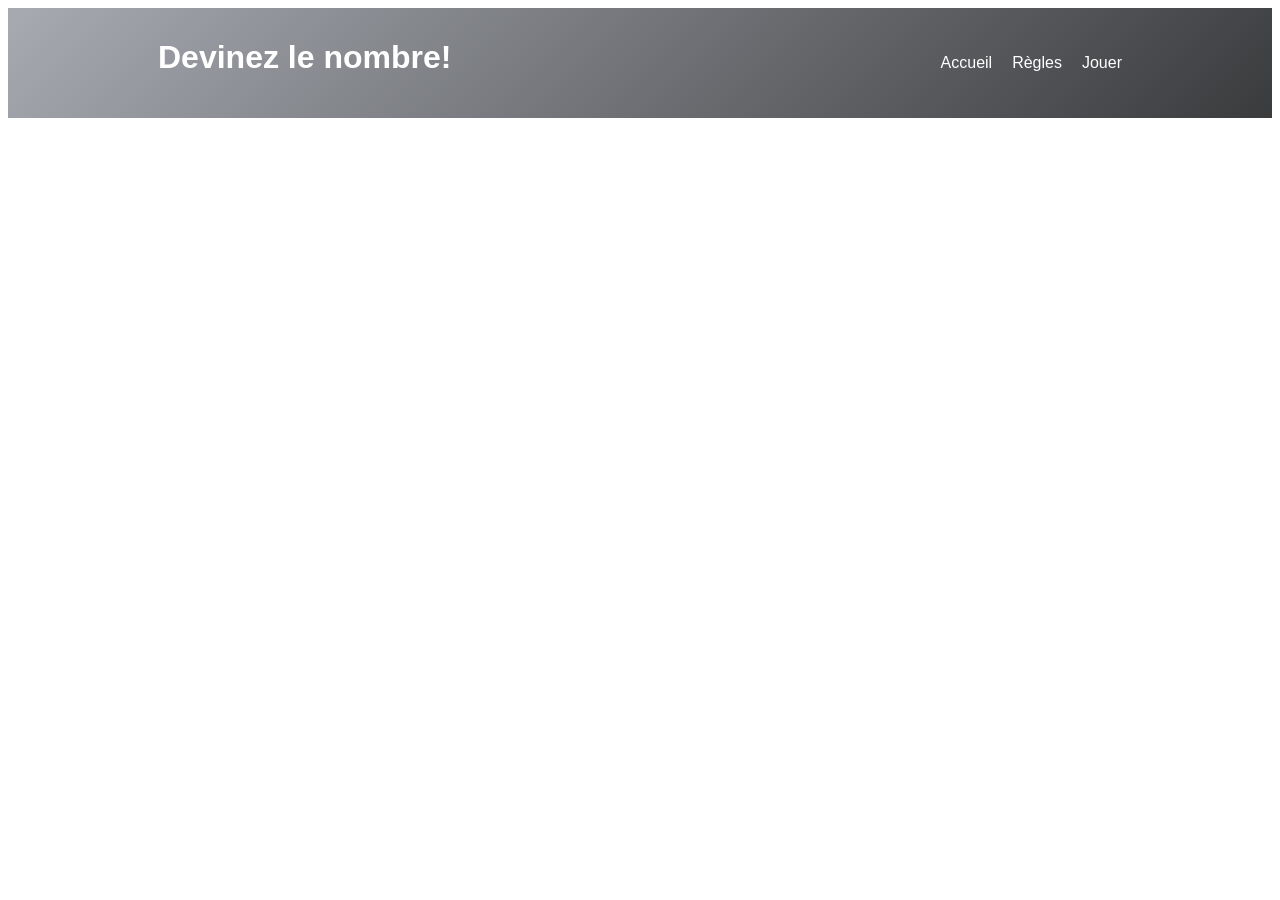
==== regles.html @ b9ee95b8 "En-tête des pages du site" ====
<!doctype html>
<html lang="fr">
  <head>
    <meta charset="UTF-8" />
    <meta name="viewport" content="width=device-width, initial-scale=1.0" />
    <link rel="stylesheet" href="styles/main.css" />
    <link rel="stylesheet" href="" />
    <title>Jeu de devinette d'un nombre</title>
  </head>

  <body>
    <header>
      <h1 id="titreEnTete">Devinez le nombre!</h1>
      <nav>
        <ul>
          <a class="headerLien" href="/index.html">Accueil</a>
          <a class="headerLien" href="/regles.html">Règles</a>
          <a class="headerLien" href="/jeu.html">Jouer</a>
        </ul>
      </nav>
    </header>
  </body>
</html>
---- styles/main.css ----
html {
  font-family: "Poppins", sans-serif;
}

header {
  background-color: #021638;
  background: linear-gradient(135deg, #a7aab1, #3a3b3d);
  color: white;
  position: sticky;
}

.headerLien {
  text-decoration: none;
  color: white;
}

nav ul {
  display: flex;
  color: white;
 
}

a:hover {
  text-decoration: underline;
  transform: translateY(-1px);
}

@media (min-width: 1024px) {
  header {
    display: flex;
    justify-content: space-between;
    padding-left: 150px;
    padding-right: 150px;
  }
  #titreEnTete{
    padding-top: 10px;
  }

  nav ul {
    justify-content: flex-end;
    gap: 20px;
    padding-top: 30px;
    padding-bottom: 30px;
  }
}

@media (max-width: 768px) {
  header {
    text-align: center;
    padding-bottom: 10px;
  }

  nav ul {
    justify-content: center;
    gap: 20px;
    padding-top: 10px;
  }
}
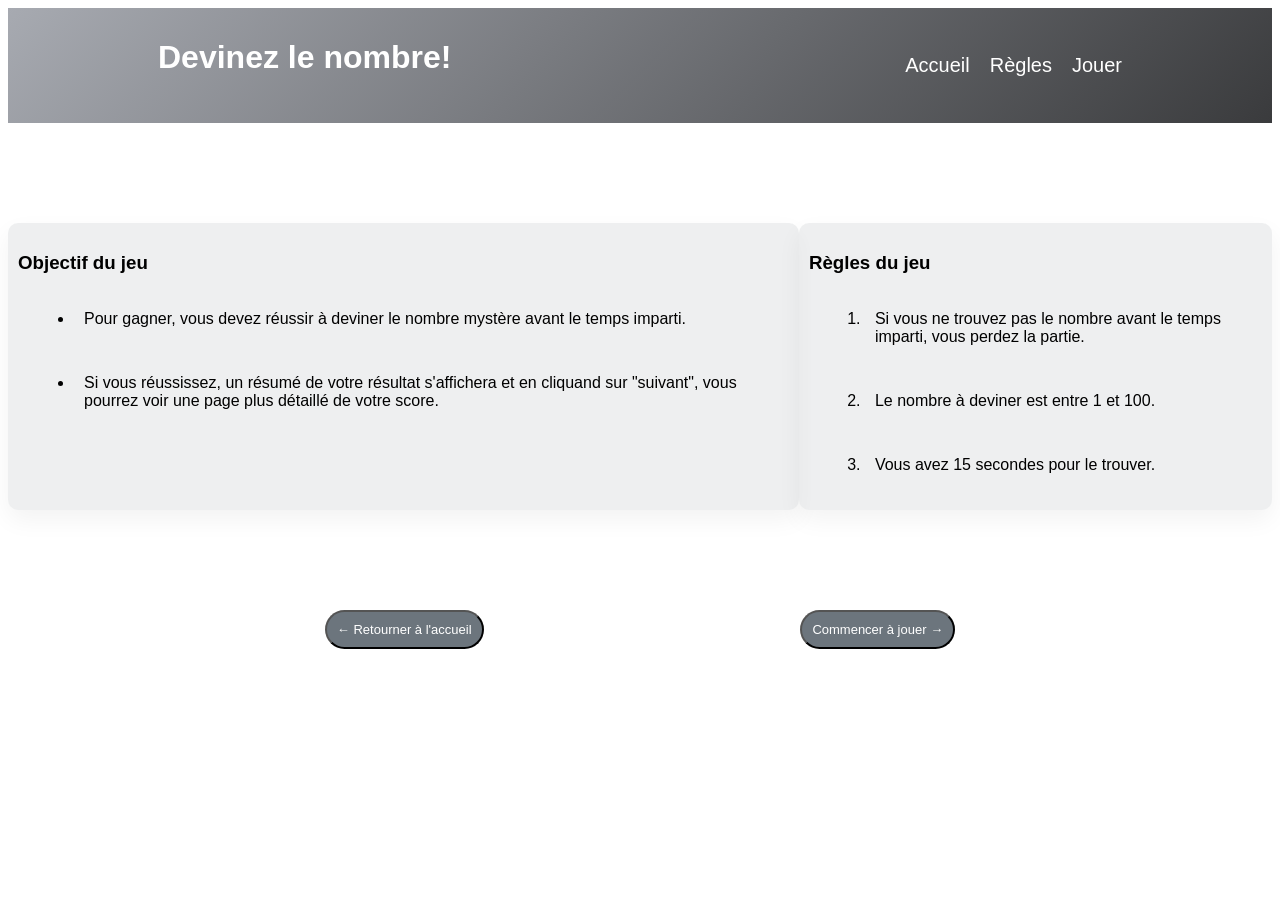
==== commit 996450a5: "Page html et css des règles du jeu" ====
--- a/regles.html
+++ b/regles.html
@@ -4,7 +4,7 @@
     <meta charset="UTF-8" />
     <meta name="viewport" content="width=device-width, initial-scale=1.0" />
     <link rel="stylesheet" href="styles/main.css" />
-    <link rel="stylesheet" href="" />
+    <link rel="stylesheet" href="styles/regles.css" />
     <title>Jeu de devinette d'un nombre</title>
   </head>
 
@@ -19,5 +19,29 @@
         </ul>
       </nav>
     </header>
+
+    <main>
+      <div id="cartes">
+        <div class="objectif">
+          <h3>Objectif du jeu</h3>
+          <ul>
+            <li>Pour gagner, vous devez réussir à deviner le nombre mystère avant le temps imparti.</li>
+            <li>Si vous réussissez, un résumé de votre résultat s'affichera et en cliquand sur "suivant", vous pourrez voir une page plus détaillé de votre score.</li>
+          </ul>
+        </div>
+        <div class="regles">
+          <h3>Règles du jeu</h3>
+          <ol>
+            <li>Si vous ne trouvez pas le nombre avant le temps imparti, vous perdez la partie.</li>
+            <li>Le nombre à deviner est entre 1 et 100.</li>
+            <li>Vous avez 15 secondes pour le trouver.</li>
+          </ol>
+        </div>
+      </div>
+      <div id="boutons">
+      <a id="btnAccueilEmplacement" href="/index.html"><button id="btnAccueil" type="button">← Retourner à l'accueil</button></a>
+      <a id="btnJouerEmplacement" href="/jeu.html"><button id="btnJouer" type="button"> Commencer à jouer →</button></a>
+      </div>
+    </main>
   </body>
 </html>
--- a/styles/main.css
+++ b/styles/main.css
@@ -12,6 +12,7 @@
 .headerLien {
   text-decoration: none;
   color: white;
+  font-size: 20px;
 }
 
 nav ul {
--- a/styles/regles.css
+++ b/styles/regles.css
@@ -0,0 +1,62 @@
+#cartes{
+    display: flex;
+    justify-content: space-evenly;
+    padding-top: 100px;
+    
+}
+
+li{
+   padding: 10px; 
+   margin: 26px;
+}
+h3{
+    margin-left: 10px;
+}
+
+.objectif{
+    background-color: rgba(201, 204, 207, 0.315);
+    padding-top: 10px;
+    border-radius: 10px;
+    max-width: 800px;
+    box-shadow: 0 10px 25px rgba(0, 0, 0, 0.05);
+}
+
+.regles{
+    background-color: rgba(201, 204, 207, 0.315);
+    padding-top: 10px;
+    border-radius: 10px;
+    max-width: 800px;
+    box-shadow: 0 10px 25px rgba(0, 0, 0, 0.05);
+}
+
+#btnAccueil{
+    background-color: #6c757d;
+    color: white;
+    padding: 10px;
+    border-radius: 25px;
+    margin-top: 100px;
+    margin-bottom: 100px;
+    font-size: 13px;
+}
+
+#btnJouer{
+    background-color: #6c757d;
+    color: white;
+    border-radius: 25px;
+    padding: 10px;
+    margin-top: 100px;
+    margin-bottom: 100px;
+    font-size: 13px;
+}
+
+#boutons{
+    display: flex;
+    flex-direction: row;
+    justify-content: space-evenly;
+}
+
+button:hover,
+  button:focus {
+    background-color: #5a6268;
+    transform: translateY(-1px);
+  }
